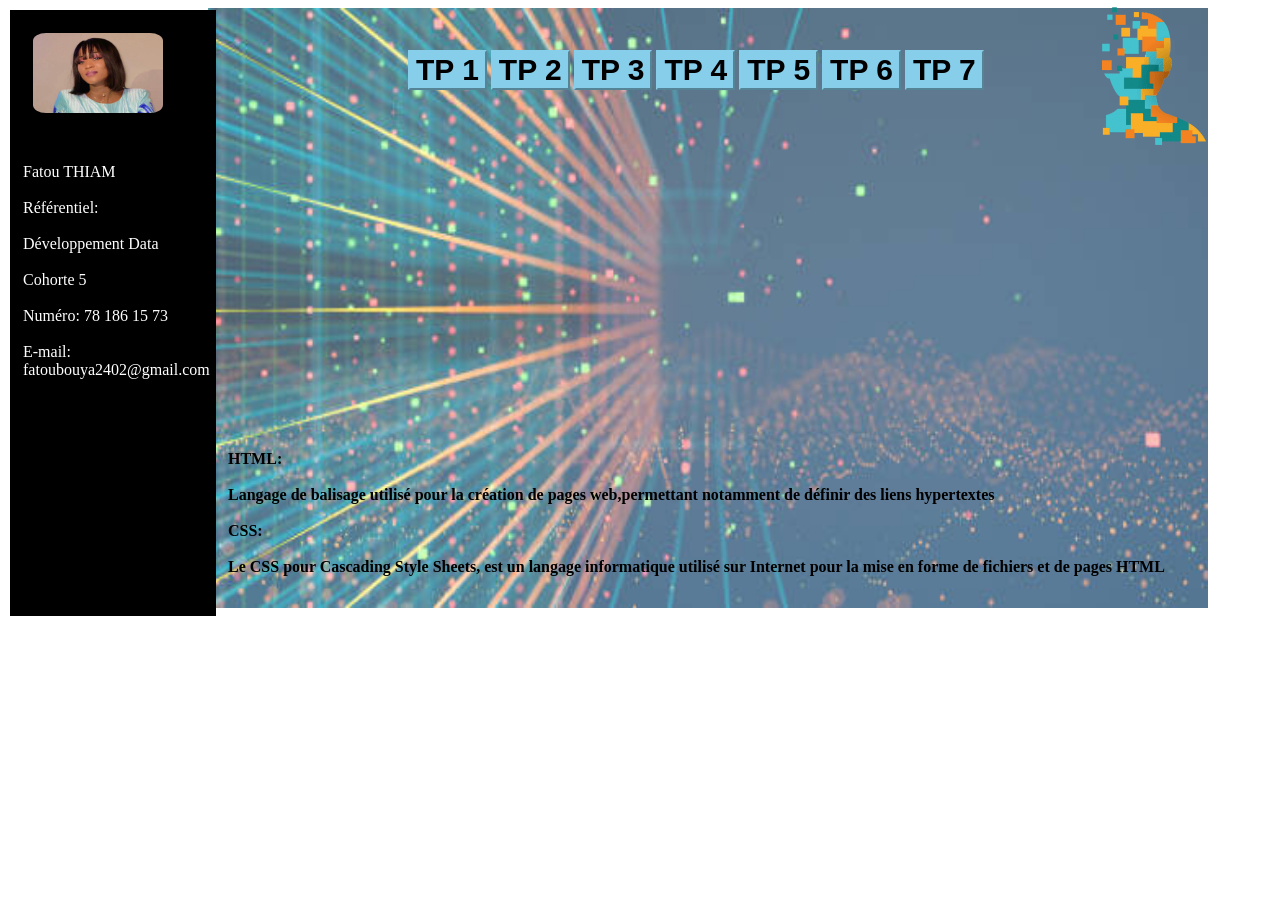
==== index.html @ fbb9cb8a "modifier" ====
<!Doctype html>
<html>
    <head>
        <title>page accueil</title>
        <meta charset='utf-8'/>
         <link rel='stylesheet' type='text/css' href='style_accueil.css'>
    </head>
    <tbody>
        <div id="bgimage"><img src="img_3.jpg" alt="Image" height="600px" width="1000px" /></div>
        <div id="bgimage1"><img src="sonatel_academy1.png" alt="Image"/></div>
            <div class="lesTPs">
               <button> <a href="tp1.html">TP 1</a></button>
                <button><a href="tp2.html">TP 2</a></button>
                <button><a href="tp3">TP 3</a></button>
                <button><a href="tp4.html">TP 4</a></button>
               <button> <a href="tp5.html">TP 5</a></button>
               <button> <a href="tp6.html">TP 6</a></button>
                <button><a href="les_etapes_tp7.html">TP 7</a> </button>
                
            </div>

        <div class="left">
            <p id='mon_image'><img src="mon_img_tabaski.jpeg" /></p>
            <div class="options"> 
                <div >Fatou THIAM <br><br> Référentiel:<br> <br> Développement Data<br> <br>Cohorte 5</div>
                <br> Numéro: 78 186 15 73<br><br> E-mail: fatoubouya2402@gmail.com <br>
            </div> -->
        </div>


       <div class="htmlcss">
            HTML:<br>
            <br>Langage de balisage utilisé pour la création de pages web,permettant notamment de définir des liens hypertextes<br>
            <br>CSS:<br>
            <br>Le CSS pour Cascading Style Sheets, est un langage informatique utilisé sur Internet pour la mise en forme de fichiers et de pages HTML<br>
            
        </div>
    
            
    </tbody>

</html>
---- style_accueil.css ----
#bgimage{
position: absolute;
	margin-left: 200px;
}


.lesTPs{
	position: absolute;
	top: 50px;
	margin-left: 400px;
}

button{
	border-color: skyblue;
	background-color: skyblue;
	
}
a{
	text-decoration: none;
	color: black;
	font-weight: bold;
	font-size: 30px;
}
.monNom{
	position: absolute;
	top: -150px;
	font-weight: bold;
	margin-left: -300px;
	font-size: 30px;
	color: skyblue;

}


#bgimage1{

	position: absolute;
	top:0px;
	margin-left: 1060px;
}

.left{
	background-color: black;
	border: solid;
	left: 10px;
	top: 10px;
	width: 200px;
	height: 600px;
	position: absolute;
}
.left img {
	position: absolute;
	border-radius: 10%;
	top: 20px;
	height: 80px;
	width: 130px;
	margin-left: 20px;
}
.options{
	position: absolute;
	top :150px;
	color: white;
	margin-left: 10px;
}
.htmlcss{
	position: absolute;
	top: 450px;
	margin-left: 220px;
	font-weight: bold;
}
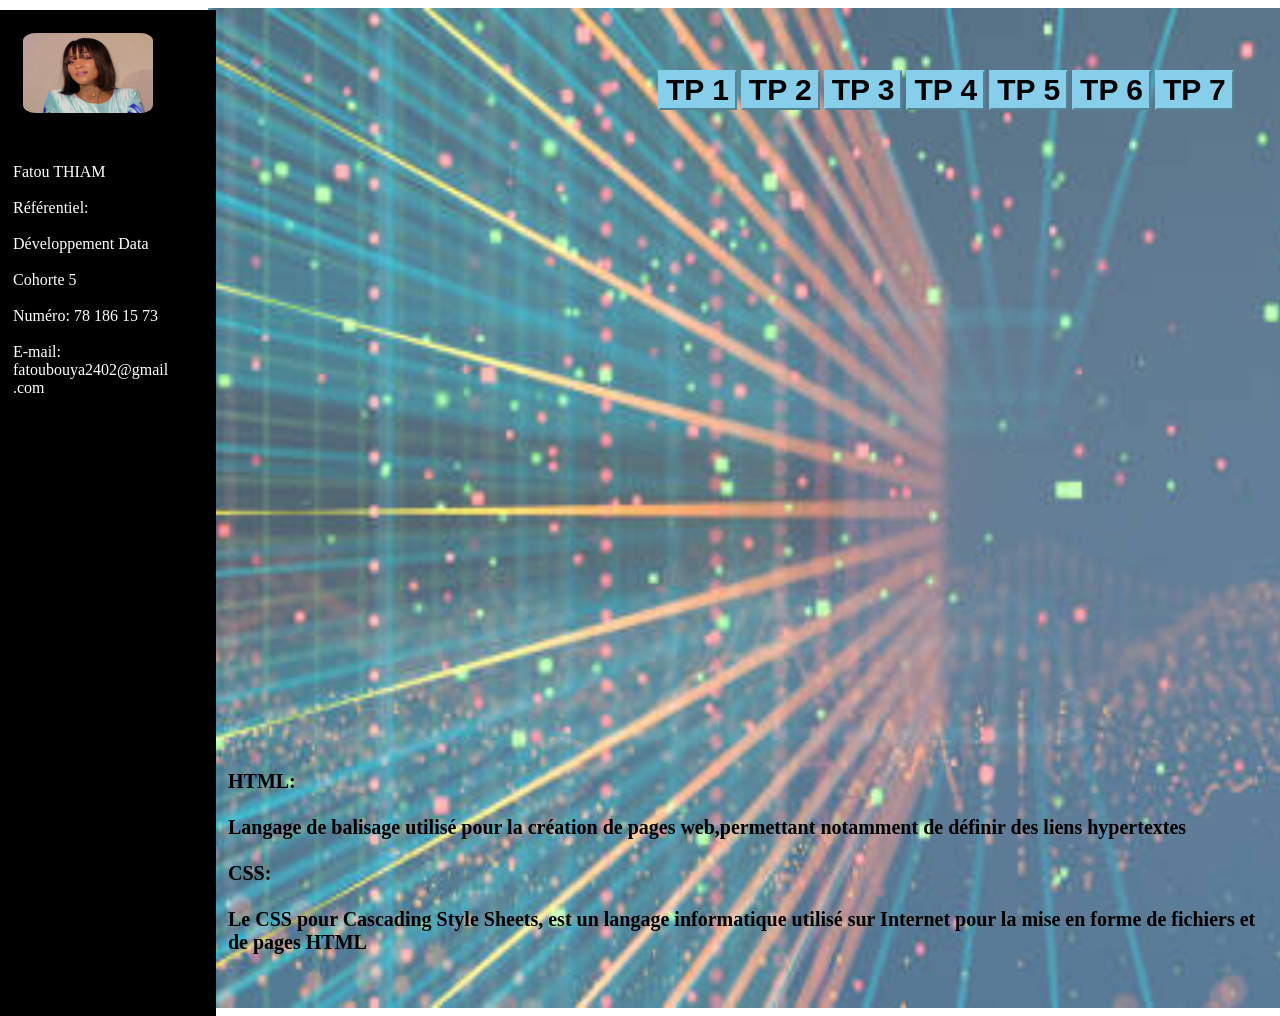
==== commit 08a89fce: "modifier2" ====
--- a/index.html
+++ b/index.html
@@ -6,7 +6,7 @@
          <link rel='stylesheet' type='text/css' href='style_accueil.css'>
     </head>
     <tbody>
-        <div id="bgimage"><img src="img_3.jpg" alt="Image" height="600px" width="1000px" /></div>
+        <div id="bgimage"><img src="img_3.jpg" alt="Image" height="1000px" width="1630px" /></div>
         <div id="bgimage1"><img src="sonatel_academy1.png" alt="Image"/></div>
             <div class="lesTPs">
                <button> <a href="tp1.html">TP 1</a></button>
@@ -23,7 +23,7 @@
             <p id='mon_image'><img src="mon_img_tabaski.jpeg" /></p>
             <div class="options"> 
                 <div >Fatou THIAM <br><br> Référentiel:<br> <br> Développement Data<br> <br>Cohorte 5</div>
-                <br> Numéro: 78 186 15 73<br><br> E-mail: fatoubouya2402@gmail.com <br>
+                <br> Numéro: 78 186 15 73<br><br> E-mail: fatoubouya2402@gmail<br>.com <br>
             </div> -->
         </div>
 
--- a/style_accueil.css
+++ b/style_accueil.css
@@ -1,3 +1,7 @@
+tbody{
+	background-image: url("sonatel_academy1.png");
+}
+
 #bgimage{
 position: absolute;
 	margin-left: 200px;
@@ -6,8 +10,8 @@
 
 .lesTPs{
 	position: absolute;
-	top: 50px;
-	margin-left: 400px;
+	top: 70px;
+	margin-left: 650px;
 }
 
 button{
@@ -35,17 +39,17 @@
 #bgimage1{
 
 	position: absolute;
-	top:0px;
-	margin-left: 1060px;
+	top:5px;
+	margin-left: 1670px;
 }
 
 .left{
 	background-color: black;
 	border: solid;
-	left: 10px;
+	left: 0px;
 	top: 10px;
-	width: 200px;
-	height: 600px;
+	width: 210px;
+	height: 1000px;
 	position: absolute;
 }
 .left img {
@@ -64,7 +68,8 @@
 }
 .htmlcss{
 	position: absolute;
-	top: 450px;
+	top: 770px;
 	margin-left: 220px;
 	font-weight: bold;
+	font-size:20px;
 }
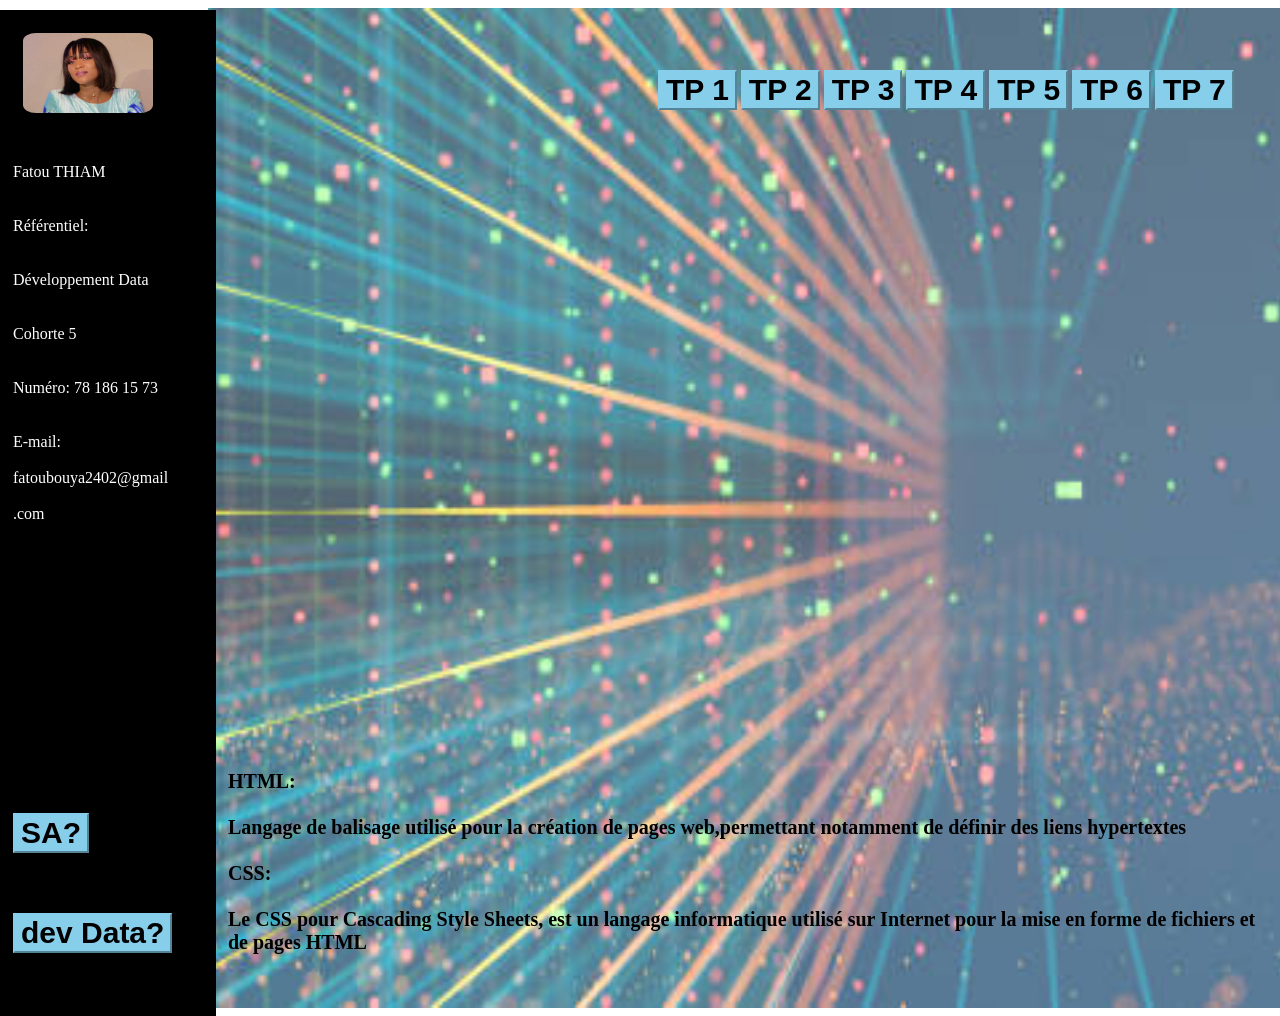
==== commit 2ee1bef2: "modifier3" ====
--- a/index.html
+++ b/index.html
@@ -22,9 +22,15 @@
         <div class="left">
             <p id='mon_image'><img src="mon_img_tabaski.jpeg" /></p>
             <div class="options"> 
-                <div >Fatou THIAM <br><br> Référentiel:<br> <br> Développement Data<br> <br>Cohorte 5</div>
-                <br> Numéro: 78 186 15 73<br><br> E-mail: fatoubouya2402@gmail<br>.com <br>
-            </div> -->
+                <div >Fatou THIAM <br><br><br> Référentiel:<br> <br><br> Développement Data<br> <br><br>Cohorte 5</div><br>
+                <br> Numéro: 78 186 15 73<br><br><br> E-mail:<br><br> fatoubouya2402@gmail<br><br>.com <br>
+            </div> 
+            <div class="Sonatel_academie">
+                <button> <a href="#">SA?</a></button>
+            </div>
+            <div class="dev_data">
+                <button> <a href="#">dev Data?</a></button>
+            </div>
         </div>
 
 
--- a/style_accueil.css
+++ b/style_accueil.css
@@ -72,4 +72,18 @@
 	margin-left: 220px;
 	font-weight: bold;
 	font-size:20px;
+}
+
+.Sonatel_academie{
+
+	position: absolute;
+	top :800px;
+	color: white;
+	margin-left: 10px;
+}
+.dev_data{
+	position: absolute;
+	top :900px;
+	color: white;
+	margin-left: 10px;
 }
